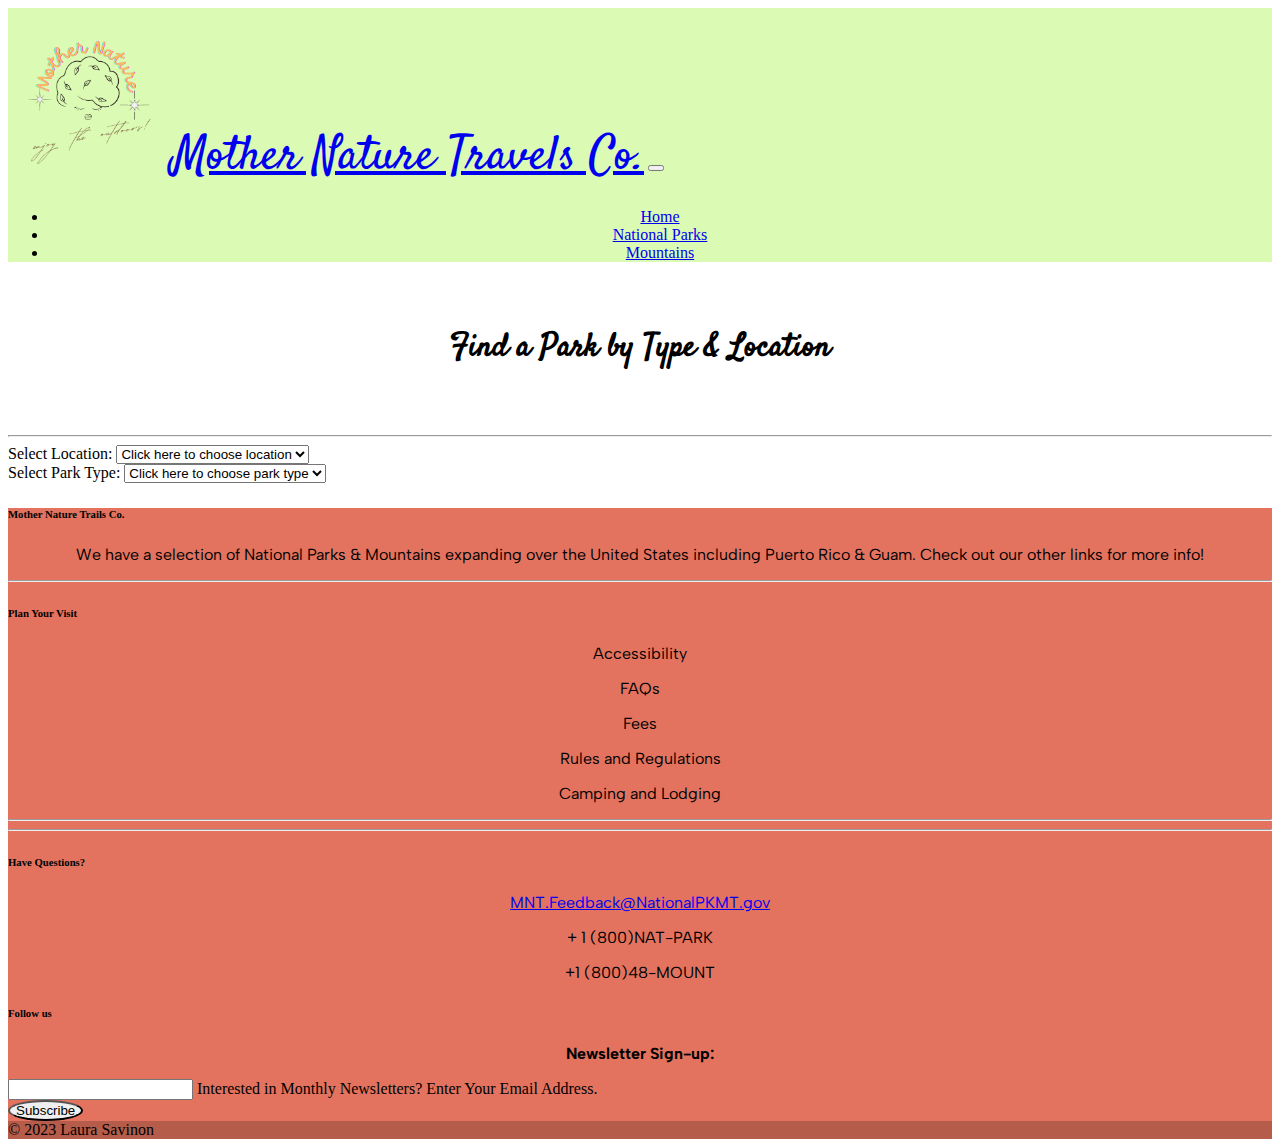
==== mainnationalparks.html @ 42fcd624 "reworked my javascript so that park types and states match added css into all of my html also added " ====
<!DOCTYPE html>
<html lang="en">
  <head>
    <meta charset="UTF-8" />
    <meta http-equiv="X-UA-Compatible" content="IE=edge" />
    <meta name="viewport" content="width=device-width, initial-scale=1.0" />
    <title>National Park Info</title>
    <link rel="icon" type="image/png" sizes="32x32" href="images/favicon.ico">
    <link
    href="https://cdn.jsdelivr.net/npm/bootstrap@5.3.0-alpha3/dist/css/bootstrap.min.css"
    rel="stylesheet"
    integrity="sha384-KK94CHFLLe+nY2dmCWGMq91rCGa5gtU4mk92HdvYe+M/SXH301p5ILy+dN9+nJOZ"
    crossorigin="anonymous"
    />
    <link rel="stylesheet" href="style.css" />
    <link rel="stylesheet" href="https://cdnjs.cloudflare.com/ajax/libs/font-awesome/5.15.3/css/all.min.css" integrity="sha512-zA40OzAKTpz+lbENnYCo1R8VV2JdiQyVe9DsqkJ7Z/ufIO3Hf
    <link rel="preconnect" href="https://fonts.googleapis.com">
    <link rel="preconnect" href="https://fonts.gstatic.com" crossorigin>
    <link href="https://fonts.googleapis.com/css2?family=Albert+Sans&family=Delicious+Handrawn&family=Satisfy&display=swap" rel="stylesheet">
    
    <script defer
      src="https://cdn.jsdelivr.net/npm/bootstrap@5.3.0-alpha3/dist/js/bootstrap.bundle.min.js"
      integrity="sha384-ENjdO4Dr2bkBIFxQpeoTz1HIcje39Wm4jDKdf19U8gI4ddQ3GYNS7NTKfAdVQSZe"
      crossorigin="anonymous"
    ></script>
    <script defer src="scripts/locationData.js"></script>
    <script defer src="scripts/parkTypeData.js"></script>
    <script defer src="scripts/nationalParkData.js"></script>
    <script defer src="mainnationalpark.js"></script>

  </head>
  <body>
    <nav class="navbar">
      <div class="container-fluid">
        <img class="logo"  src="images/logo.png" alt="logo">
        <a class="navbar-brand" href="#">Mother Nature Travels Co.</a>
        <button
          class="navbar-toggler"
          type="button"
          data-bs-toggle="collapse"
          data-bs-target="#navbarText"
          aria-controls="navbarText"
          aria-expanded="false"
          aria-label="Toggle navigation"
        >
          <span class="navbar-toggler-icon"></span>
        </button>
        <div class="collapse navbar-collapse" id="navbarText">
          <ul class="navbar-nav me-auto mb-2 mb-lg-0">
            <li class="nav-item">
              <a class="nav-link active" aria-current="page" href="index.html">Home</a>
            </li>
            <li class="nav-item">
              <a class="nav-link" href="mainnationalparks.html">National Parks</a>
            </li>
            <li class="nav-item">
              <a class="nav-link" href="mountainsinfo.html">Mountains</a>
            </li>
          </ul>
        </div>
      </div>
    </nav>
  </nav>
</header>

    <h1>Find a Park by Type & Location </h1>
    <div class="container">
      <div id="parkCards" class="row"></div>
      <hr>
      <label for="parkLocation">Select Location:</label>
      <select id="parkLocation"><option>Click here to choose location</option></select>
      <br>
      <label for="parkType">Select Park Type:</label>
      <select id="parkType"><option>Click here to choose park type</option></select>
    </div>

    <footer
          class="text-center text-lg-start text-black"
          style="background-color: #E3735E"
          >
    
    <div class="container p-4 pb-0">
      
      <section class="">
      
        <div class="row">
          
          <div class="col-md-3 col-lg-3 col-xl-3 mx-auto mt-3">
            <h6 class="text-uppercase mb-4 font-weight-bold">
              Mother Nature Trails Co.
            </h6>
            <p>
              We have a selection of National Parks & Mountains expanding over the United States including Puerto Rico & Guam. Check out our other links for more info! 
            </p>
          </div>
          

          <hr class="w-100 clearfix d-md-none" />

          
          <div class="col-md-2 col-lg-2 col-xl-2 mx-auto mt-3">
            <h6 class="text-uppercase mb-4 font-weight-bold">Plan Your Visit</h6>
            <p>
              <a class="text-white">Accessibility</a>
            </p>
            <p>
              <a class="text-white">FAQs</a>
            </p>
            <p>
              <a class="text-white">Fees</a>
            </p>
            <p>
              <a class="text-white">Rules and Regulations</a>
            </p>
            <p>
              <a class="text-white">Camping and Lodging</a>
            </p>
          </div>
          

          <hr class="w-100 clearfix d-md-none" />

          
          <hr class="w-100 clearfix d-md-none" />

        
          <div class="col-md-4 col-lg-3 col-xl-3 mx-auto mt-3">
            <h6 class="text-uppercase mb-4 font-weight-bold">Have Questions?</h6>
            <p><i class="bi bi-envelope-at-fill"></i><a class="text-white"  href="mailto: MNT.Feedback@NationalPKMT.gov">MNT.Feedback@NationalPKMT.gov</a>
            </p>
            <p><i class="bi bi-telephone-inbound-fill"></i>+ 1 (800)NAT-PARK</p>
            <p><i class="bi bi-telephone-inbound-fill"></i> +1 (800)48-MOUNT</p>
          </div>
        
    
         <div class="col-md-3 col-lg-2 col-xl-2 mx-auto mt-3">
          <h6 class="text-uppercase mb-4 font-weight-bold">Follow us</h6>
        
          <!-- Facebook -->
          <a class="btn btn-primary btn-floating m-1 rounded-circle" style="background-color: #3b5998" href="#!" role="button">
            <i class="bi bi-facebook"></i>
          </a>
        
          <!-- Twitter -->
          <a class="btn btn-primary btn-floating m-1 rounded-circle" style="background-color: #55acee" href="#!" role="button">
            <i class="bi bi-twitter"></i>
          </a>
        
          <!-- Google -->
          <a class="btn btn-primary btn-floating m-1 rounded-circle" style="background-color: #dd4b39" href="#!" role="button">
            <i class="bi bi-google"></i>
          </a>
        
          <!-- Instagram -->
          <a class="btn btn-primary btn-floating m-1 rounded-circle" style="background-color: #ac2bac" href="#!" role="button">
            <i class="bi bi-instagram"></i>
          </a>
        
          <!-- Linkedin -->
          <a class="btn btn-primary btn-floating m-1 rounded-circle" style="background-color: #0082ca" href="#!" role="button">
            <i class="bi bi-linkedin"></i>
          </a>
        
          <!-- Github -->
          <a class="btn btn-primary btn-floating m-1 rounded-circle" style="background-color: #333333" href="#!" role="button">
            <i class="bi bi-github"></i>
          </a>
        </div>
        

      
    </div>
    <section class="">
      <form action="">
     
        <div class="row d-flex justify-content-center">
          
          <div class="col-auto">
            <p class="pt-2">
              <strong>Newsletter Sign-up:</strong>
            </p>
          </div>
    
          
          <div class="col-md-5 col-12">
            <!-- Email input -->
            <div class="form-outline form-white mb-4">
              <input type="email" id="form5Example21" class="form-control" />
              <label class="form-label" for="form5Example21">Interested in Monthly Newsletters? Enter Your Email Address.</label>
            </div>
          </div>
          
    
          
          <div class="col-auto">
            
            <button type="submit" class="btn btn-outline-light mb-4">
              Subscribe
            </button>
          </div>
          
        </div>
      
      </form>
    </section>
    </div>
    
    <div
         class="text-center p-3"
         style="background-color: rgba(0, 0, 0, 0.2)"
         >
         &copy; 2023 Laura Savinon
    </div>

    
  </footer>
  
</div>



  </body>
</html>
---- style.css ----
@media only screen and (min-device-width: 280px) and (max-device-width: 653px) and (-webkit-min-device-pixel-ratio: 2) and (orientation: portrait) {


.caption{
  width: 50%;
  position:relative;
}
}

@media only screen and (min-device-width: 375px) and (max-device-width: 667px) and (-webkit-min-device-pixel-ratio: 2) and (orientation: portrait) {


  .caption{
    padding: 13% 7% 10% 7%;
    margin-right: 25%;
  }

  
}


@media only screen and (min-device-width: 360px) and (max-device-width: 740px) and (-webkit-min-device-pixel-ratio: 2) and (orientation: portrait) {
 
  .caption{
    padding: 13% 7% 10% 7%;
    margin-right: 25%;
  }


}

@media only screen and (min-device-width: 1024px) and (max-device-width: 600px) and (-webkit-min-device-pixel-ratio: 2) and (orientation: landscape) {
 .caption{
  width: 75%;
 }
}

.container-fluid {
  display: contents;
}

.container {
  display: contents;
}

p{
  font-family: 'Albert Sans', sans-serif;
  text-align: center;

}  

.btn {
  border-radius: 50%;
}

.logo {
    width: 10rem;

}    
.carousel {
    margin-bottom: 5%;
    display: flex;
}    

.carousel-item {
    height: 40rem;
}    

.brief-description {
  margin-top: auto;
}  

.navbar {
    background-color: #DBFAB4;
}    

.navbar-brand {
    text-align: center;
    font-size: 3rem;
    font-family: 'Satisfy', cursive;
}    

.nav-item {
   
    text-align:center;
    

}    

.fta-list  {
  font-family: 'Albert Sans', sans-serif;
  text-align: center;
  list-style: none;
}  

.caption {
  font-family: 'Albert Sans', sans-serif;
  font-size: 25px;
}  

.caption:before {
    content: attr(title);
    display: block;
  }  



  h1, h2{
    text-align: center;
    margin-top: 5%;
    margin-bottom: 5%;
    font-family: 'Satisfy', cursive;
  }  

 .to-do-list {
    text-align: center;
    padding: 0;
  }  
  
  .caption {
    width: 25%;
    flex-wrap: wrap;
    vertical-align: top;
    display: inline-block;
    font-family: 'Delicious Handrawn', cursive;
  }  
  
  .caption img {
    width: 10rem;
    height: auto;
    display: inline-flex;
    margin-bottom: 10%;
    
  }  


  .footer-listsection {
    background-color: #DBFAB4;

  }  

  .footer-logo {
    display: block;
    margin-left: auto;
    margin-right: auto;
    margin-bottom: 3rem;
    width: 15rem;
  }
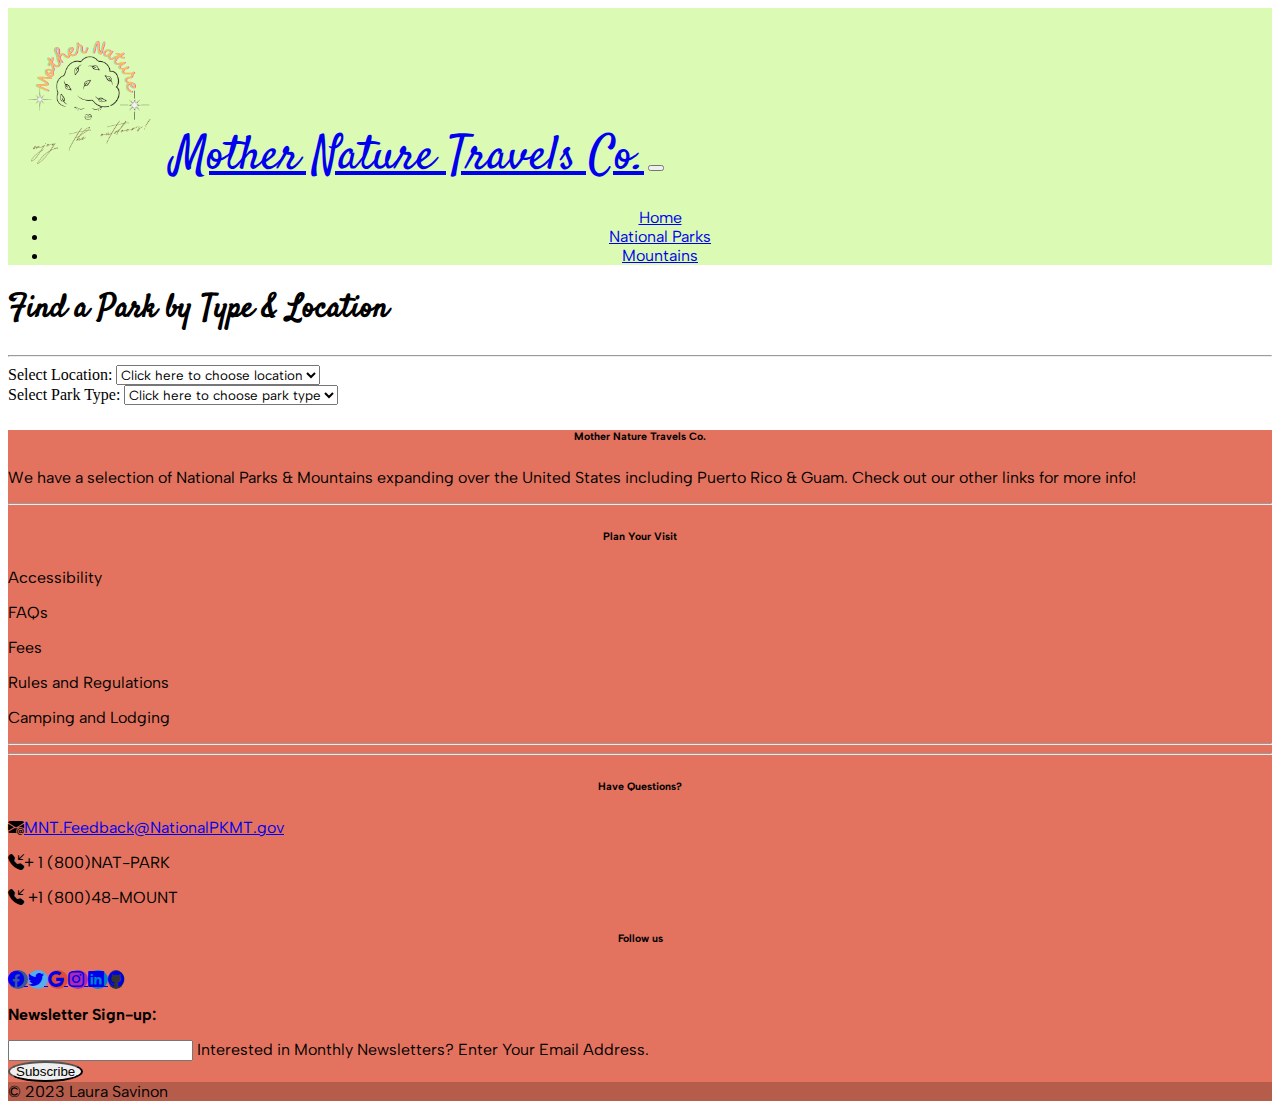
==== commit 4b0a5430: "added more css to the html pages. I need to finish the responsiveness of all html pages and complete" ====
--- a/mainnationalparks.html
+++ b/mainnationalparks.html
@@ -12,8 +12,9 @@
     integrity="sha384-KK94CHFLLe+nY2dmCWGMq91rCGa5gtU4mk92HdvYe+M/SXH301p5ILy+dN9+nJOZ"
     crossorigin="anonymous"
     />
-    <link rel="stylesheet" href="style.css" />
-    <link rel="stylesheet" href="https://cdnjs.cloudflare.com/ajax/libs/font-awesome/5.15.3/css/all.min.css" integrity="sha512-zA40OzAKTpz+lbENnYCo1R8VV2JdiQyVe9DsqkJ7Z/ufIO3Hf
+    <link rel="stylesheet" href="mainnationalpark.css" />
+    <link rel="stylesheet" href="https://cdn.jsdelivr.net/npm/bootstrap-icons@1.10.5/font/bootstrap-icons.css">
+    <link rel="stylesheet" href="https://cdnjs.cloudflare.com/ajax/libs/font-awesome/5.15.3/css/all.min.css" integrity="sha512-zA40OzAKTpz+lbENnYCo1R8VV2JdiQyVe9DsqkJ7Z/ufIO3Hf">
     <link rel="preconnect" href="https://fonts.googleapis.com">
     <link rel="preconnect" href="https://fonts.gstatic.com" crossorigin>
     <link href="https://fonts.googleapis.com/css2?family=Albert+Sans&family=Delicious+Handrawn&family=Satisfy&display=swap" rel="stylesheet">
@@ -87,7 +88,7 @@
           
           <div class="col-md-3 col-lg-3 col-xl-3 mx-auto mt-3">
             <h6 class="text-uppercase mb-4 font-weight-bold">
-              Mother Nature Trails Co.
+              Mother Nature Travels Co.
             </h6>
             <p>
               We have a selection of National Parks & Mountains expanding over the United States including Puerto Rico & Guam. Check out our other links for more info! 
@@ -219,5 +220,6 @@
 
 
 
+
   </body>
 </html>
--- a/mainnationalpark.css
+++ b/mainnationalpark.css
@@ -0,0 +1,74 @@
+.container-fluid {
+    display: contents;
+}
+
+.container {
+    display: contents;
+}
+
+.navbar {
+    background-color: #DBFAB4;
+}    
+
+.navbar-brand {
+    text-align: center;
+    font-size: 3rem;
+    font-family: 'Satisfy', cursive;
+}    
+
+.nav-item {
+    
+    text-align:center; 
+    
+}  
+
+.nav-link {
+    font-family: 'Albert Sans', sans-serif;
+}
+
+.logo {
+    width: 10rem;
+}
+
+select {
+    font-family: 'Albert Sans', sans-serif;
+}
+
+h1{
+    font-family: 'Satisfy', cursive;
+
+}
+
+.btn{
+    border-radius: 50%;
+  }
+
+
+.card-title {
+   font-family: 'Delicious Handrawn', cursive;
+    text-align: center;
+    font-size: 2rem;
+}
+
+.card-text {
+    font-family: 'Albert Sans', sans-serif;
+}
+
+strong {
+    font-family: 'Delicious Handrawn', cursive;
+    font-size: 125%;
+}
+
+footer {
+    font-family: 'Albert Sans', sans-serif;
+
+}
+strong {
+    font-family: 'Albert Sans', sans-serif;
+    font-size: 100%;
+}
+
+.text-uppercase {
+    font-weight:bold;
+    text-align: center;
+  }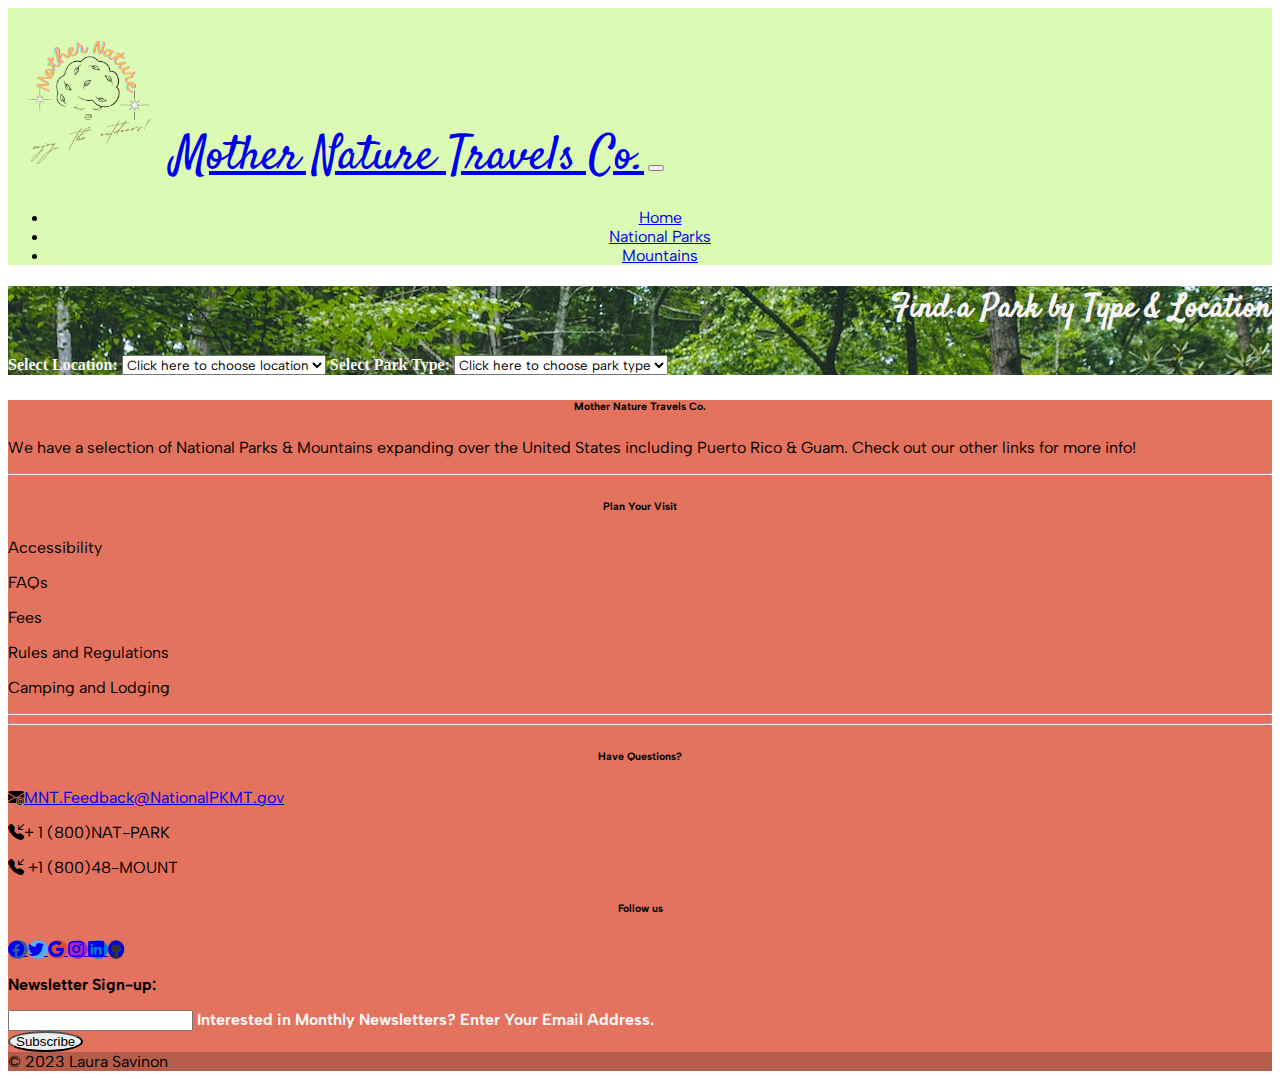
==== commit f882dac5: "finished project. will add README later." ====
--- a/mainnationalparks.html
+++ b/mainnationalparks.html
@@ -63,17 +63,19 @@
     </nav>
   </nav>
 </header>
-
+<div class="background">
+  
     <h1>Find a Park by Type & Location </h1>
     <div class="container">
       <div id="parkCards" class="row"></div>
-      <hr>
+      
       <label for="parkLocation">Select Location:</label>
       <select id="parkLocation"><option>Click here to choose location</option></select>
-      <br>
+      
       <label for="parkType">Select Park Type:</label>
       <select id="parkType"><option>Click here to choose park type</option></select>
     </div>
+  </div>
 
     <footer
           class="text-center text-lg-start text-black"
--- a/mainnationalpark.css
+++ b/mainnationalpark.css
@@ -36,7 +36,16 @@
 
 h1{
     font-family: 'Satisfy', cursive;
+    color: whitesmoke;
+    font-weight: bold;
+    text-align: right;
 
+
+}
+
+label {
+    color:whitesmoke;
+    font-weight: bold;
 }
 
 .btn{
@@ -71,4 +80,12 @@
 .text-uppercase {
     font-weight:bold;
     text-align: center;
-  }+  }
+
+  #parkCards, .background {
+    background-image: url(images/pexels-aaron-buitenwerf-1293423.jpg);
+    background-repeat: no-repeat;
+  }
+
+  
+  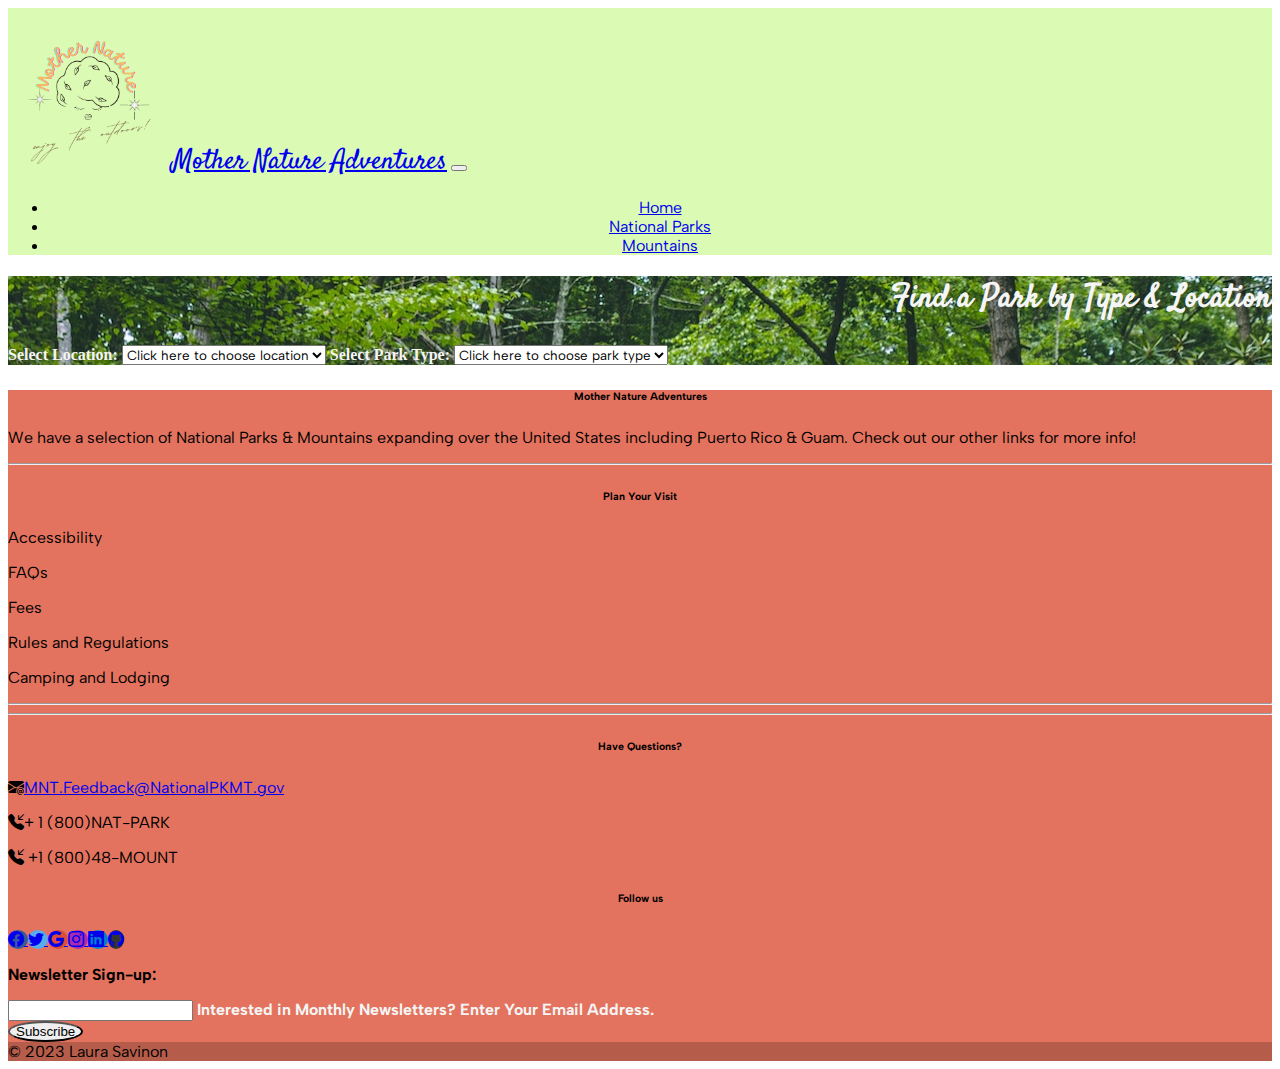
==== commit f30820ed: "Added responsiveness to all html pages" ====
--- a/mainnationalparks.html
+++ b/mainnationalparks.html
@@ -34,7 +34,7 @@
     <nav class="navbar">
       <div class="container-fluid">
         <img class="logo"  src="images/logo.png" alt="logo">
-        <a class="navbar-brand" href="#">Mother Nature Travels Co.</a>
+        <a class="navbar-brand" href="#">Mother Nature Adventures</a>
         <button
           class="navbar-toggler"
           type="button"
@@ -90,7 +90,7 @@
           
           <div class="col-md-3 col-lg-3 col-xl-3 mx-auto mt-3">
             <h6 class="text-uppercase mb-4 font-weight-bold">
-              Mother Nature Travels Co.
+              Mother Nature Adventures
             </h6>
             <p>
               We have a selection of National Parks & Mountains expanding over the United States including Puerto Rico & Guam. Check out our other links for more info! 
--- a/mainnationalpark.css
+++ b/mainnationalpark.css
@@ -1,18 +1,10 @@
-.container-fluid {
-    display: contents;
-}
-
-.container {
-    display: contents;
-}
-
 .navbar {
     background-color: #DBFAB4;
 }    
 
 .navbar-brand {
     text-align: center;
-    font-size: 3rem;
+    font-size: 175%;
     font-family: 'Satisfy', cursive;
 }    
 
